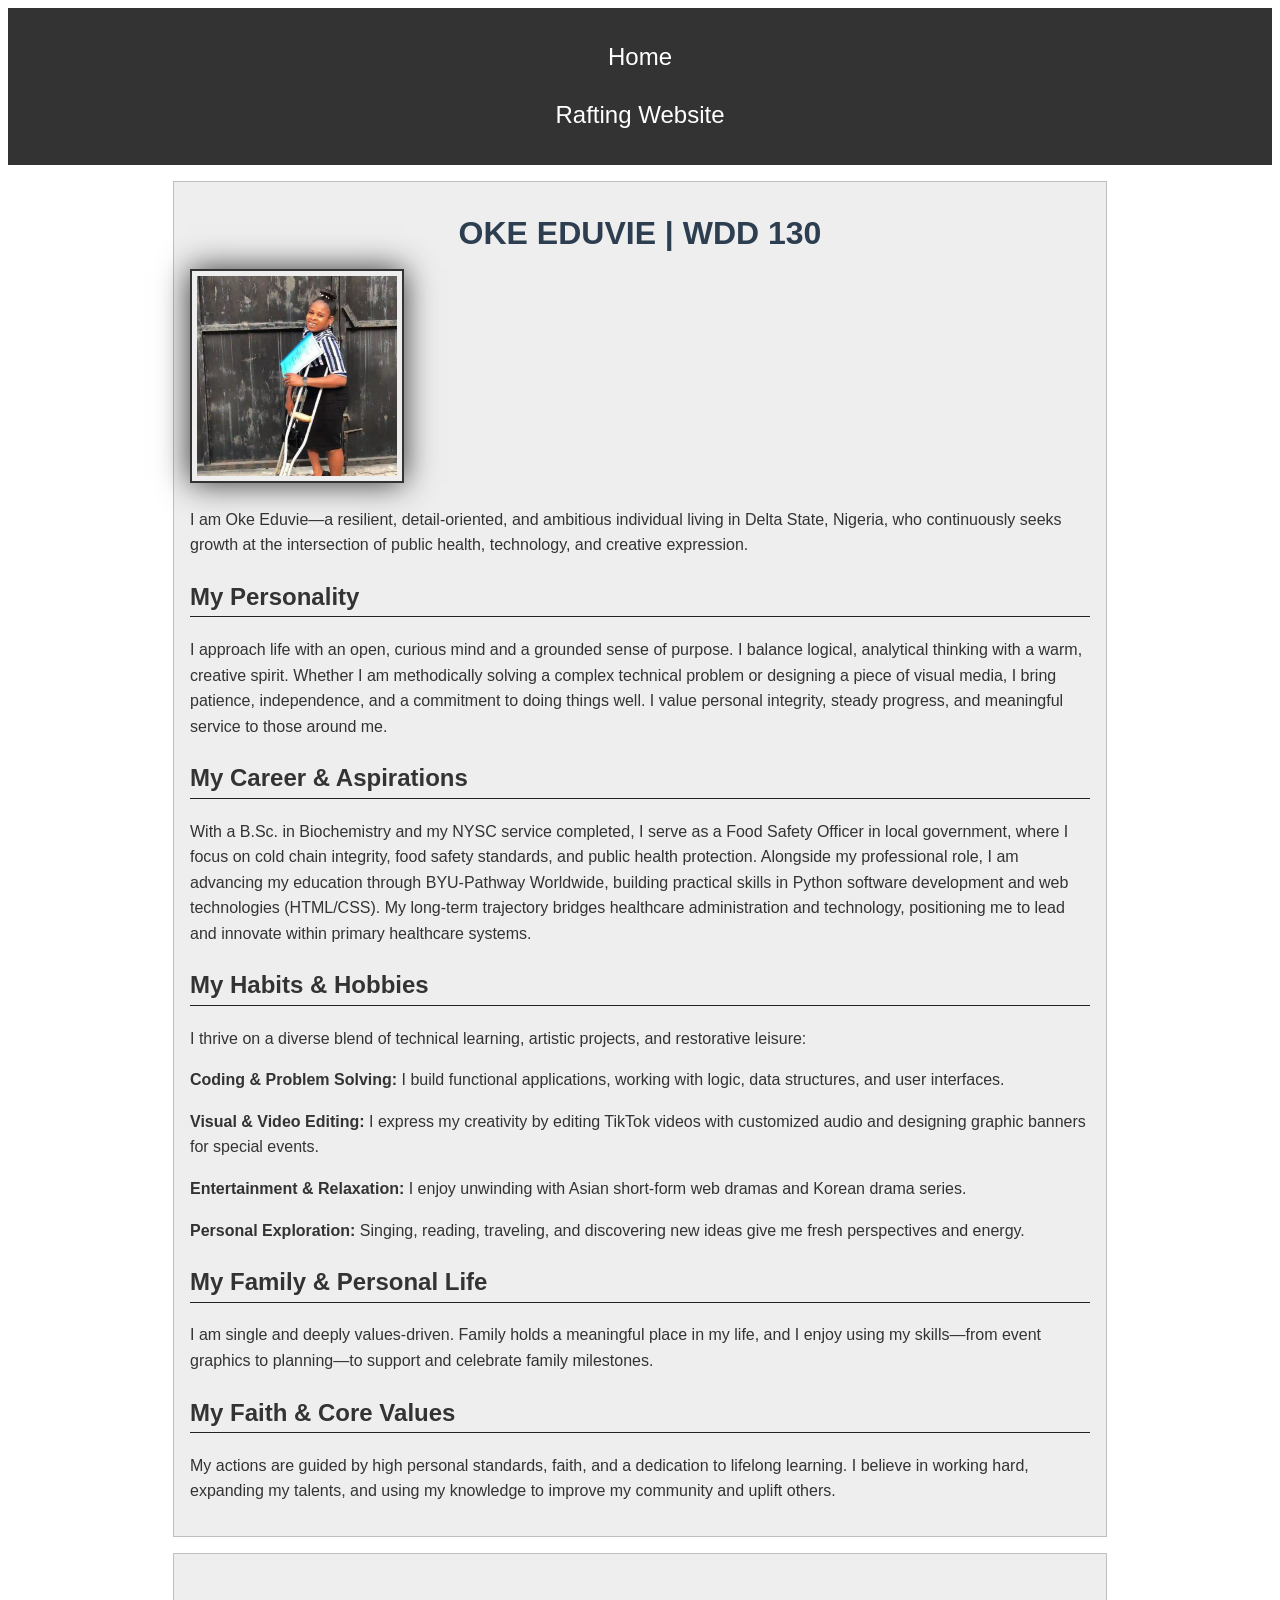
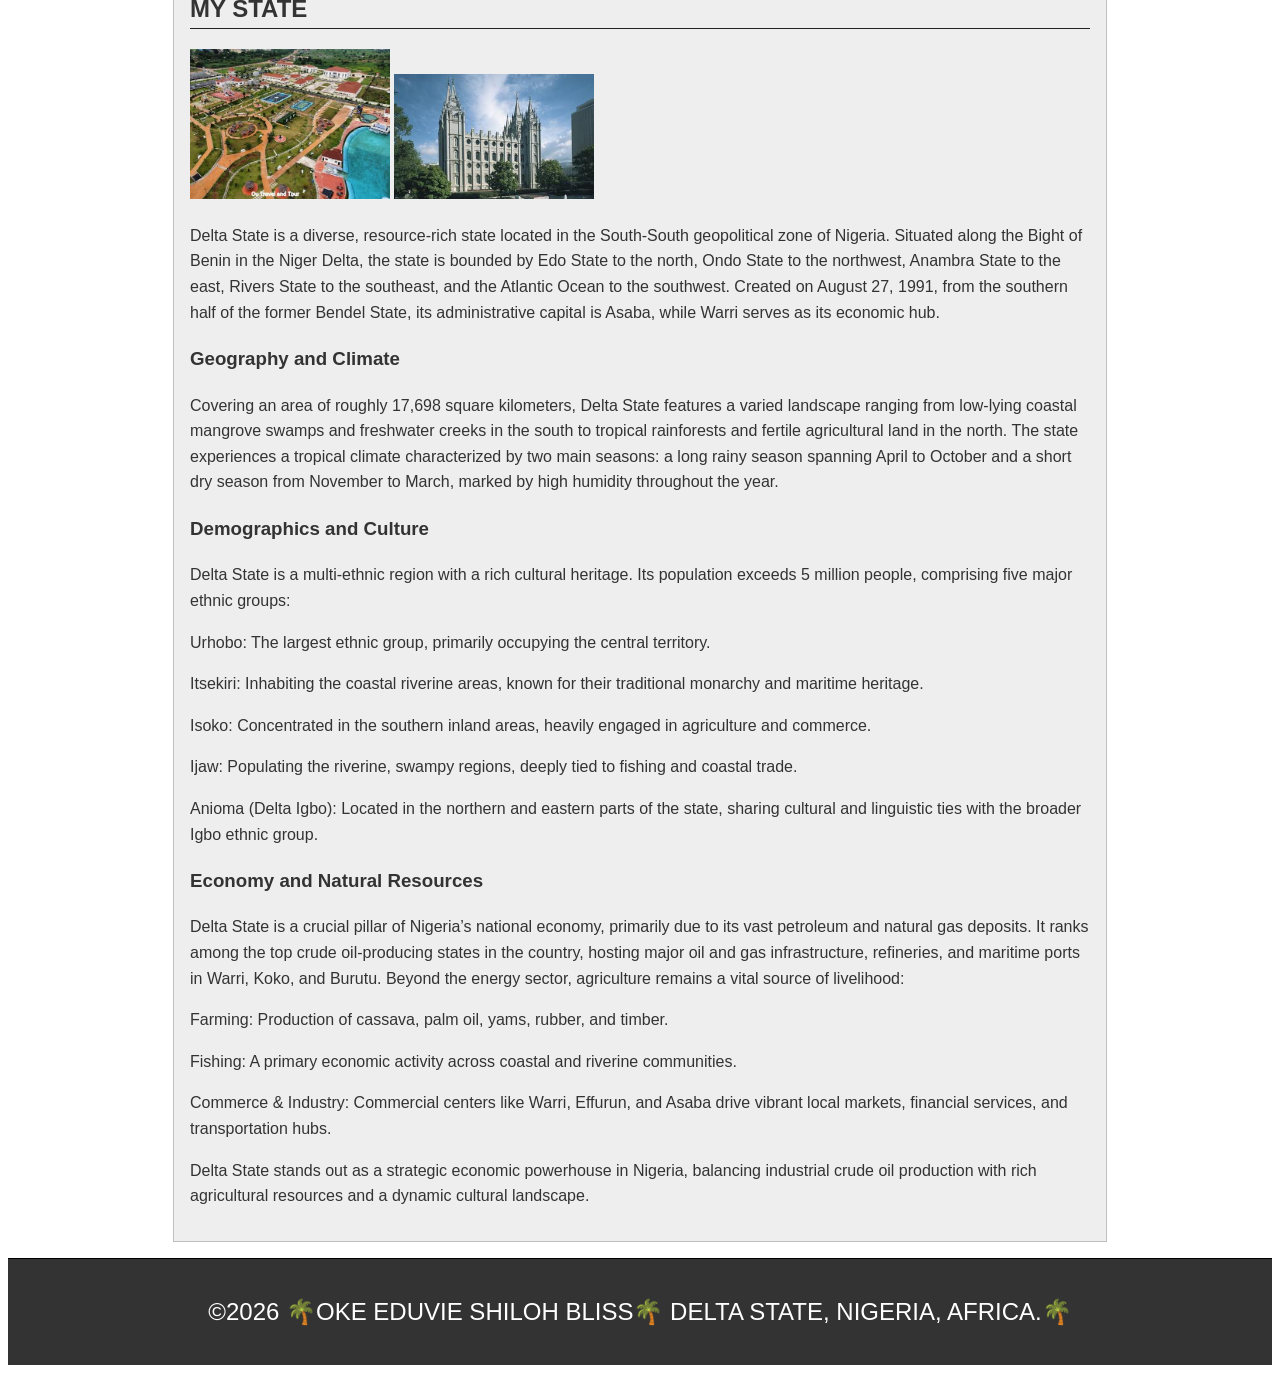
==== index.html @ e399765f "error corrected" ====
<!DOCTYPE html>
<html lang="en">

<head>
    <meta charset="UTF-8">
    <meta name="viewport" content="width=device-width, initial-scale=1.0">
    <meta name="my profile" content="oke eduvie | wdd 130 web development">
    <title>OKE EDUVIE | WDD130</title>
    <meta name="description"
      content="Personal home page for Oke Eduvie in WDD 130 Web Fundamentals.">
    <meta name="author" content="Oke Eduvie">
    <link rel="stylesheet" href="styles/styles.css">
</head>

<body>
    <header>
        <nav>
            <a href="#">Home</a>
            <a href="wwr/">Rafting Website</a>
        </nav>
    </header>

    <main>
        <h1>OKE EDUVIE | WDD 130</h1>
        <img src="images/profile.jpg" alt="HELLO MY NAME IS OKE EDUVIE" width="200">
        <p>I am Oke Eduvie—a resilient, detail-oriented, and ambitious individual living in Delta
            State, Nigeria, who continuously seeks growth at the intersection of public health,
            technology, and creative expression.</p>

        <h2>My Personality</h2>
        <p>I approach life with an open, curious mind and a grounded sense of purpose. I balance
            logical, analytical thinking with a warm, creative spirit. Whether I am methodically
            solving a complex technical problem or designing a piece of visual media, I bring
            patience, independence, and a commitment to doing things well. I value personal
            integrity, steady progress, and meaningful service to those around me.</p>

        <h2>My Career & Aspirations</h2>
        <p>With a B.Sc. in Biochemistry and my NYSC service completed, I serve as a Food Safety
            Officer in local government, where I focus on cold chain integrity, food safety
            standards, and public health protection. Alongside my professional role, I am advancing
            my education through BYU-Pathway Worldwide, building practical skills in Python software
            development and web technologies (HTML/CSS). My long-term trajectory bridges healthcare
            administration and technology, positioning me to lead and innovate within primary
            healthcare systems.</p>

        <h2>My Habits & Hobbies</h2>
        <p>I thrive on a diverse blend of technical learning, artistic projects, and restorative
            leisure:</p>
        <p><strong>Coding & Problem Solving:</strong> I build functional applications, working with
            logic, data structures, and user interfaces.</p>
        <p><strong>Visual & Video Editing:</strong> I express my creativity by editing TikTok videos
            with customized audio and designing graphic banners for special events.</p>
        <p><strong>Entertainment & Relaxation:</strong> I enjoy unwinding with Asian short-form web
            dramas and Korean drama series.</p>
        <p><strong>Personal Exploration:</strong> Singing, reading, traveling, and discovering new
            ideas give me fresh perspectives and energy.</p>

        <h2>My Family & Personal Life</h2>
        <p>I am single and deeply values-driven. Family holds a meaningful place in my life, and I
            enjoy using my skills—from event graphics to planning—to support and celebrate family
            milestones.</p>

        <h2>My Faith & Core Values</h2>
        <p>My actions are guided by high personal standards, faith, and a dedication to lifelong
            learning. I believe in working hard, expanding my talents, and using my knowledge to
            improve my community and uplift others.</p>
    </main>

    <aside>
        <h2>MY STATE</h2>
        <img src="images/delta.jpg" alt="Delta State view">
        <img src="images/salt-lake-temple.jpg" alt="The Salt Lake Temple">

        <p>Delta State is a diverse, resource-rich state located in the South-South geopolitical
            zone of Nigeria. Situated along the Bight of Benin in the Niger Delta, the state is
            bounded by Edo State to the north, Ondo State to the northwest, Anambra State to the
            east, Rivers State to the southeast, and the Atlantic Ocean to the southwest. Created on
            August 27, 1991, from the southern half of the former Bendel State, its administrative
            capital is Asaba, while Warri serves as its economic hub.</p>

        <h3>Geography and Climate</h3>
        <p>Covering an area of roughly 17,698 square kilometers, Delta State features a varied
            landscape ranging from low-lying coastal mangrove swamps and freshwater creeks in the
            south to tropical rainforests and fertile agricultural land in the north. The state
            experiences a tropical climate characterized by two main seasons: a long rainy season
            spanning April to October and a short dry season from November to March, marked by high
            humidity throughout the year.</p>

        <h3>Demographics and Culture</h3>
        <p>Delta State is a multi-ethnic region with a rich cultural heritage. Its population
            exceeds 5 million people, comprising five major ethnic groups:</p>
        <p>Urhobo: The largest ethnic group, primarily occupying the central territory.</p>
        <p>Itsekiri: Inhabiting the coastal riverine areas, known for their traditional monarchy and
            maritime heritage.</p>
        <p>Isoko: Concentrated in the southern inland areas, heavily engaged in agriculture and
            commerce.</p>
        <p>Ijaw: Populating the riverine, swampy regions, deeply tied to fishing and coastal trade.
        </p>
        <p>Anioma (Delta Igbo): Located in the northern and eastern parts of the state, sharing
            cultural and linguistic ties with the broader Igbo ethnic group.</p>

        <h3>Economy and Natural Resources</h3>
        <p>Delta State is a crucial pillar of Nigeria’s national economy, primarily due to its vast
            petroleum and natural gas deposits. It ranks among the top crude oil-producing states in
            the country, hosting major oil and gas infrastructure, refineries, and maritime ports in
            Warri, Koko, and Burutu. Beyond the energy sector, agriculture remains a vital source of
            livelihood:</p>
        <p>Farming: Production of cassava, palm oil, yams, rubber, and timber.</p>
        <p>Fishing: A primary economic activity across coastal and riverine communities.</p>
        <p>Commerce & Industry: Commercial centers like Warri, Effurun, and Asaba drive vibrant
            local markets, financial services, and transportation hubs.</p>
        <p>Delta State stands out as a strategic economic powerhouse in Nigeria, balancing
            industrial crude oil production with rich agricultural resources and a dynamic cultural
            landscape.</p>
    </aside>

    <footer>
        <p>©2026 🌴OKE EDUVIE SHILOH BLISS🌴 DELTA STATE, NIGERIA, AFRICA.🌴</p>
    </footer>
</body>

</html>
---- styles/styles.css ----
body {
    font-family: Arial, Helvetica, sans-serif;
    line-height: 1.6;
    background-origin: padding-box;
}

header,
footer {
    background-color: #333;
    color: #fff;
    padding: 10px;
    text-align: center;
    font-size: 1.5rem;
}

/* Required by WDD 130 audit */
nav {
    background-color: #333;
    padding: 10px;
}

/* Required by WDD 130 audit */
nav a {
    color: #fff;
    padding: 10px 15px;
    display: block;
    text-decoration: none;
}

main {
    max-width: 900px;
    width: 100%;
    margin: 1rem auto;
    border: 1px solid rgb(0 0 0 / 0.2);
    padding: 1rem;
    background-color: #eee;
    color: #333;
    text-align: left;
}

h1 {
    margin: 10px;
    text-align: center;
    color: #2c3e50;
    /* Required by WDD 130 audit */
}

h2 {
    border-bottom: 1px solid #222;
    /* Fixed syntax error */
}

/* Required by WDD 130 audit */
main img {
    width: 200px;
    height: auto;
    border: 2px solid #333;
    padding: 5px;
    box-shadow: 0 0 30px #333;
}

section {
    margin: 20px 0;
    border: 1px solid rgb(0 0 0 / 10%);
    padding: 10px;
    background-color: #abe;
}

section p {
    margin: 10px;
}

ul {
    margin: 10px 20px;
}

aside {
    width: 900px;
    max-width: 100%;
    margin: 1rem auto;
    border: 1px solid rgb(0 0 0 / 0.2);
    padding: 1rem;
    background-color: #eee;
    color: #333;
}

aside img {
    width: 200px;
    height: auto;
}

p {
    padding: 0;
}

footer {
    margin-top: 15px;
    border-top: 1px solid #000;
    text-align: center;
}
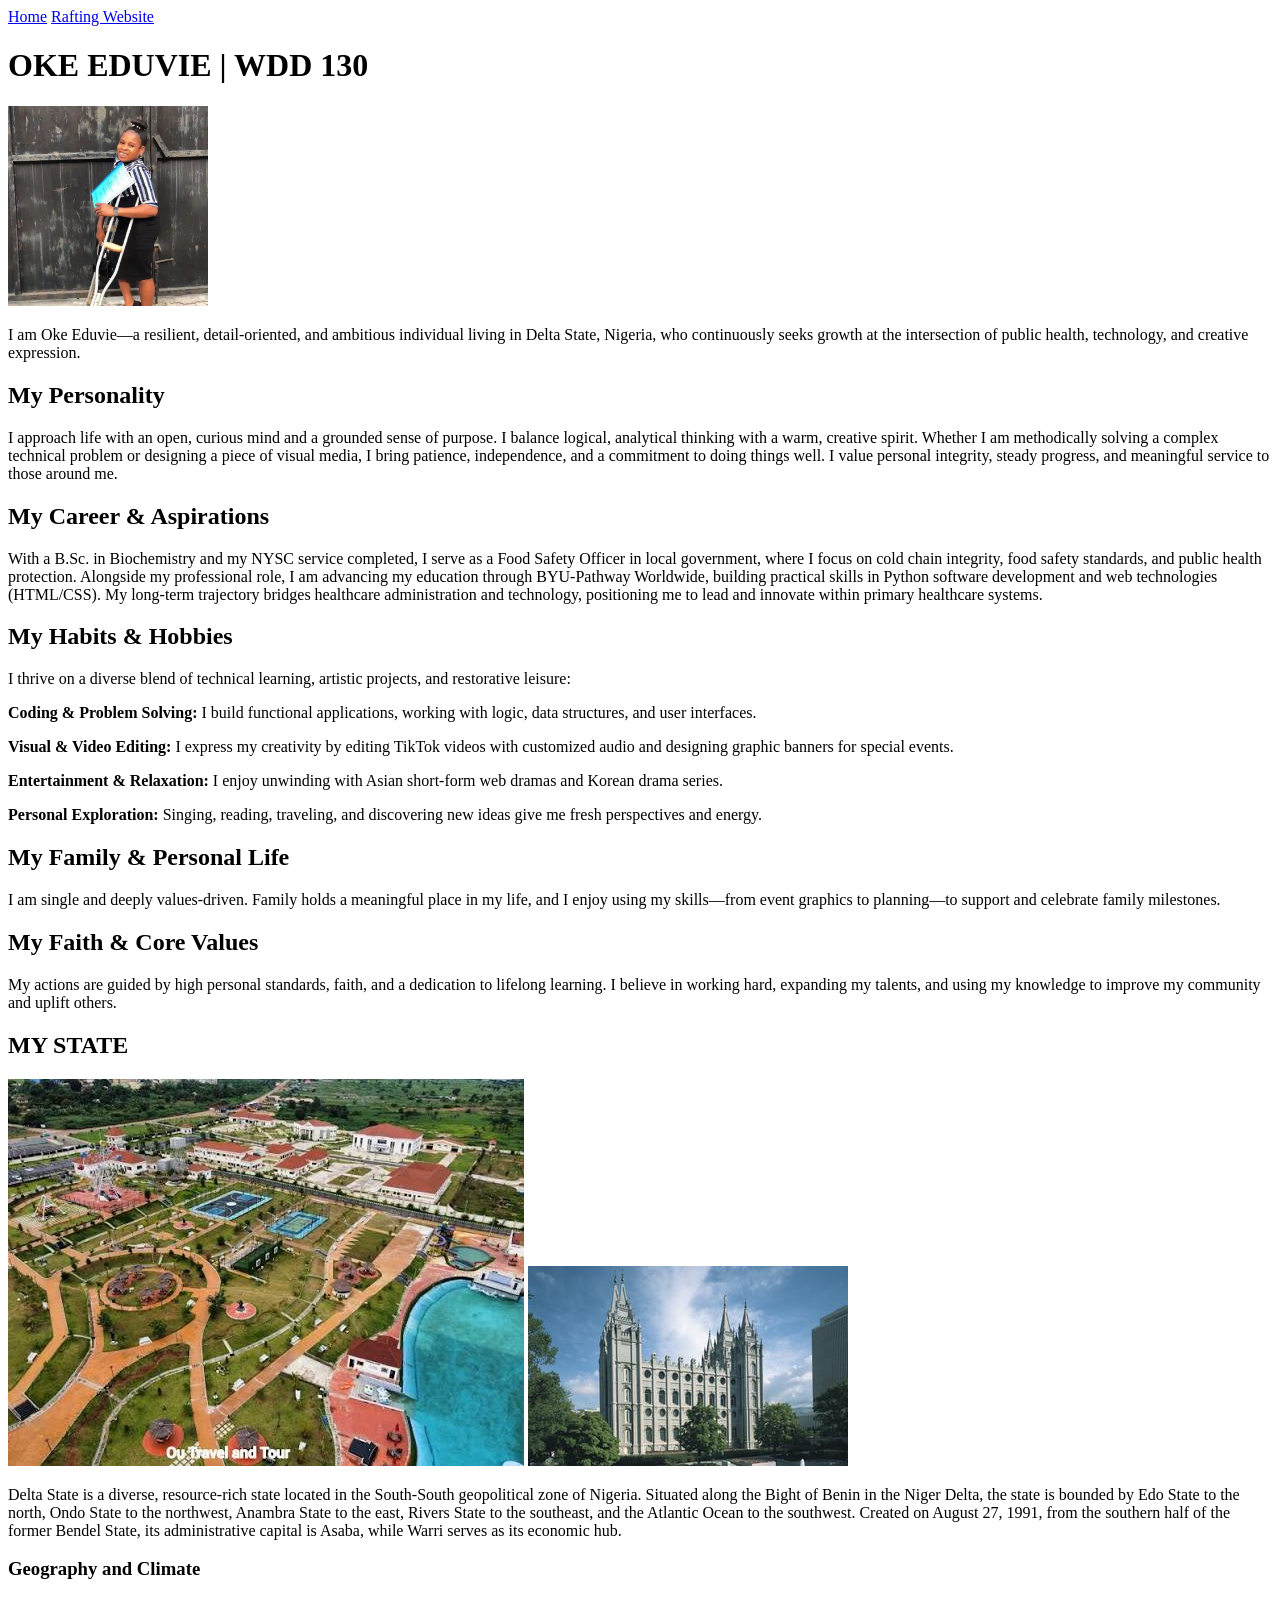
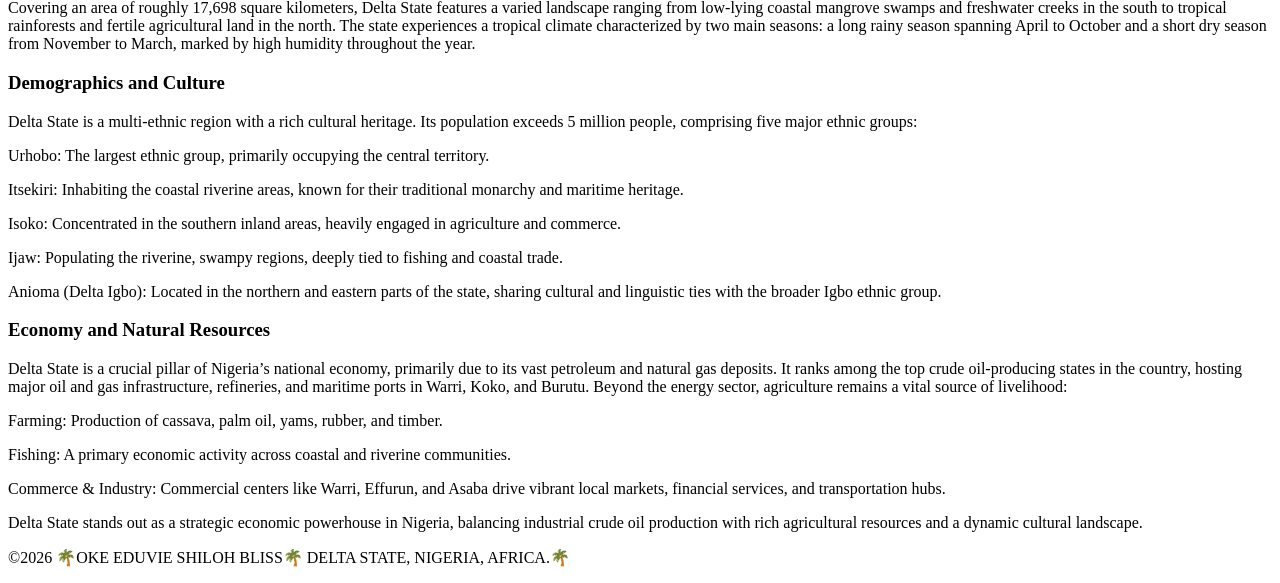
==== commit aa0c0af1: "NEW" ====
--- a/index.html
+++ b/index.html
@@ -9,7 +9,7 @@
     <meta name="description"
       content="Personal home page for Oke Eduvie in WDD 130 Web Fundamentals.">
     <meta name="author" content="Oke Eduvie">
-    <link rel="stylesheet" href="styles/styles.css">
+    <link rel="style" href="styles/styles.css">
 </head>
 
 <body>
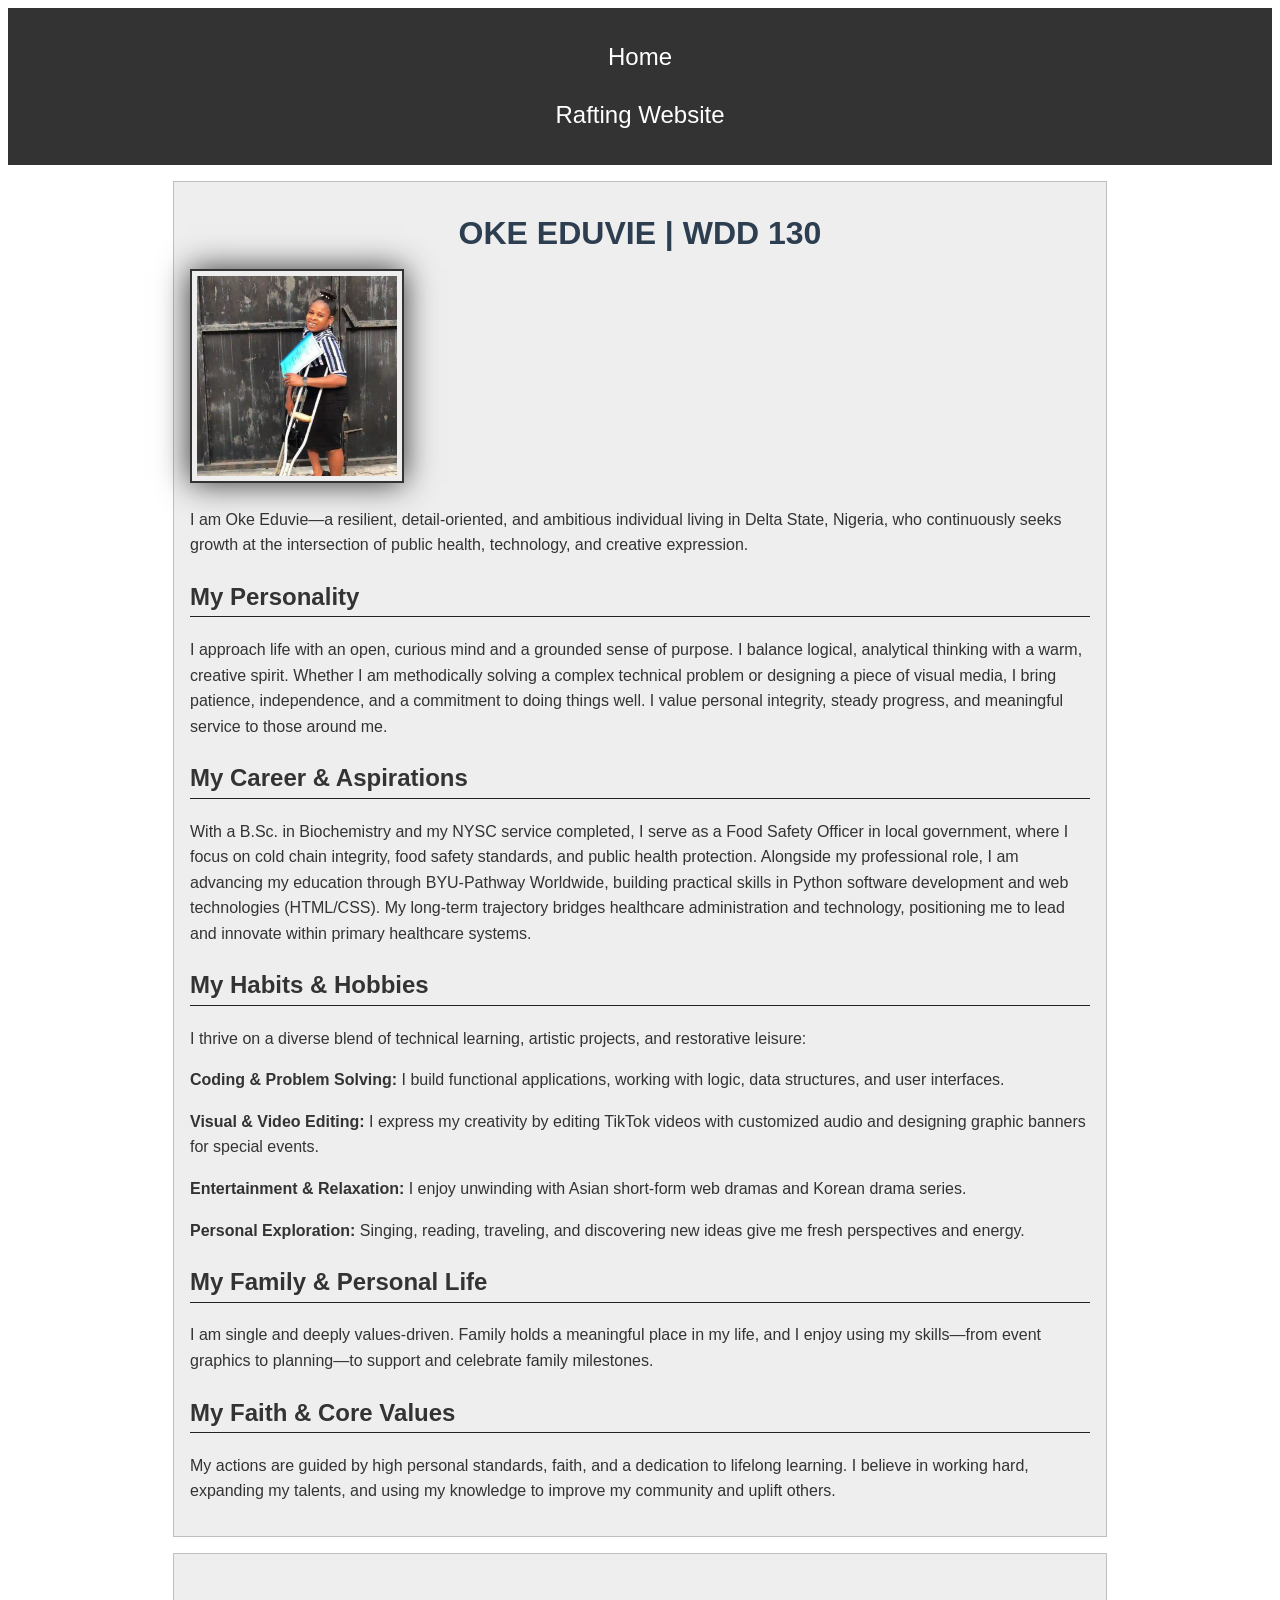
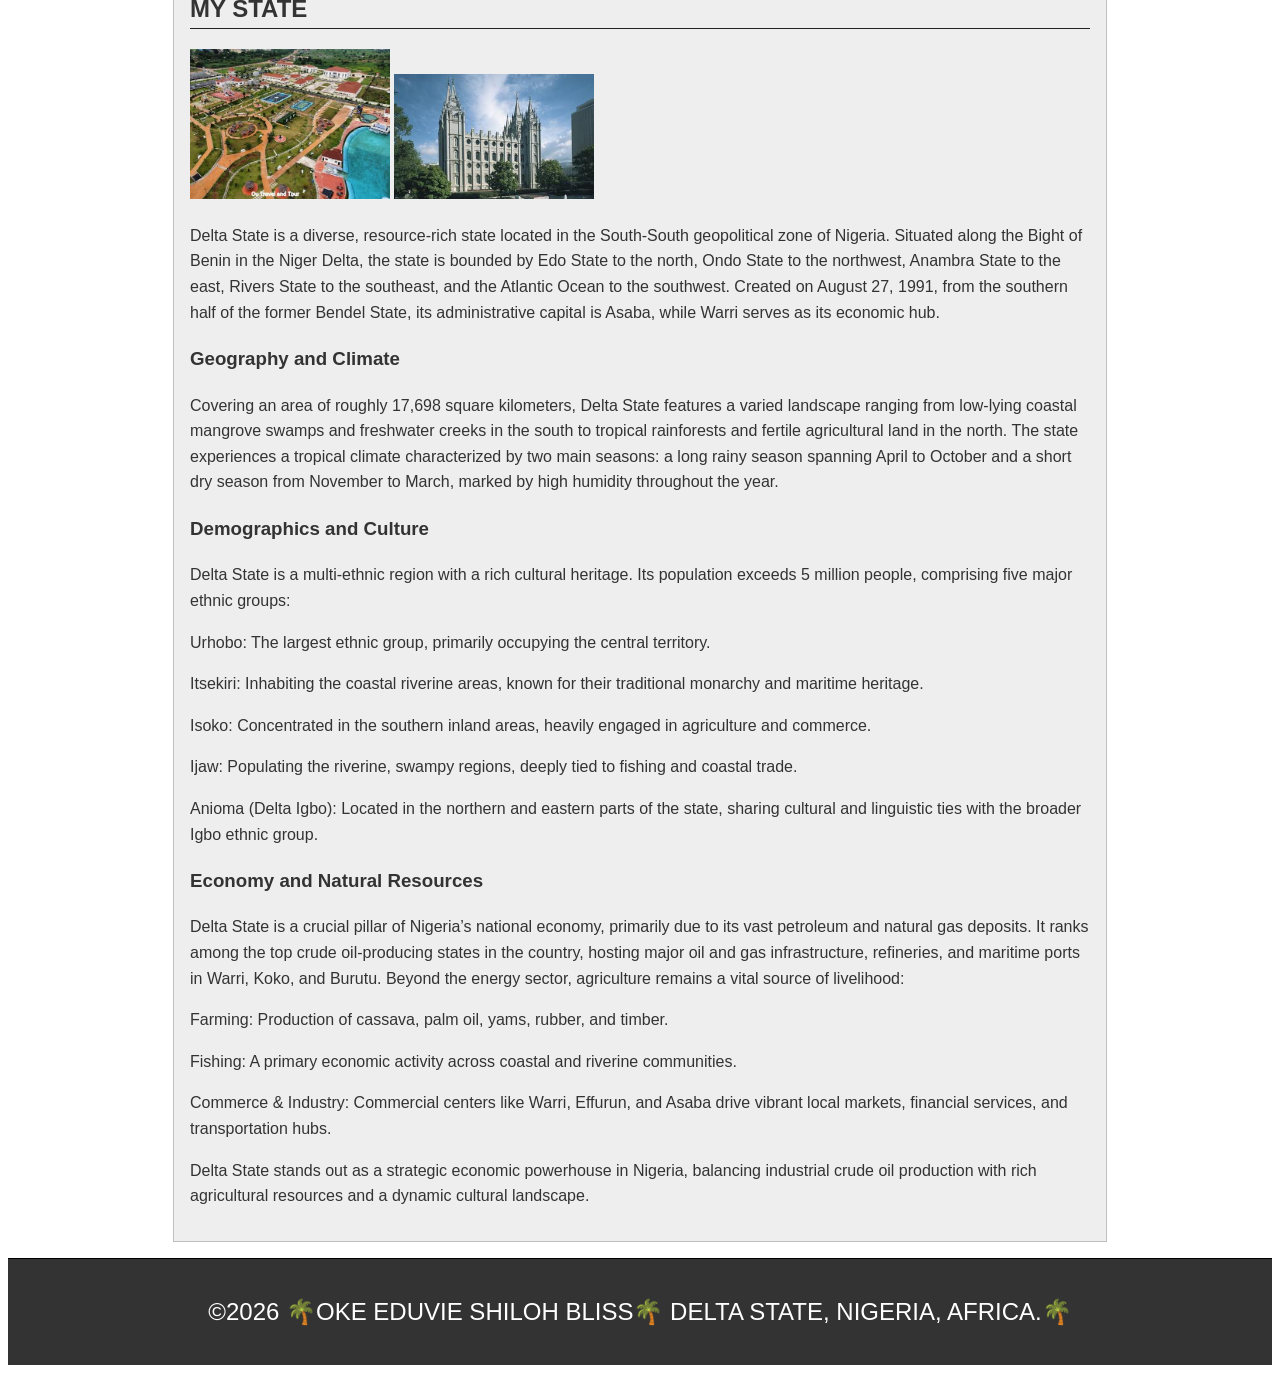
==== commit 1ca0730f: "nmew" ====
--- a/index.html
+++ b/index.html
@@ -9,7 +9,7 @@
     <meta name="description"
       content="Personal home page for Oke Eduvie in WDD 130 Web Fundamentals.">
     <meta name="author" content="Oke Eduvie">
-    <link rel="style" href="styles/styles.css">
+    <link rel="stylesheet" href="styles/styles.css">
 </head>
 
 <body>
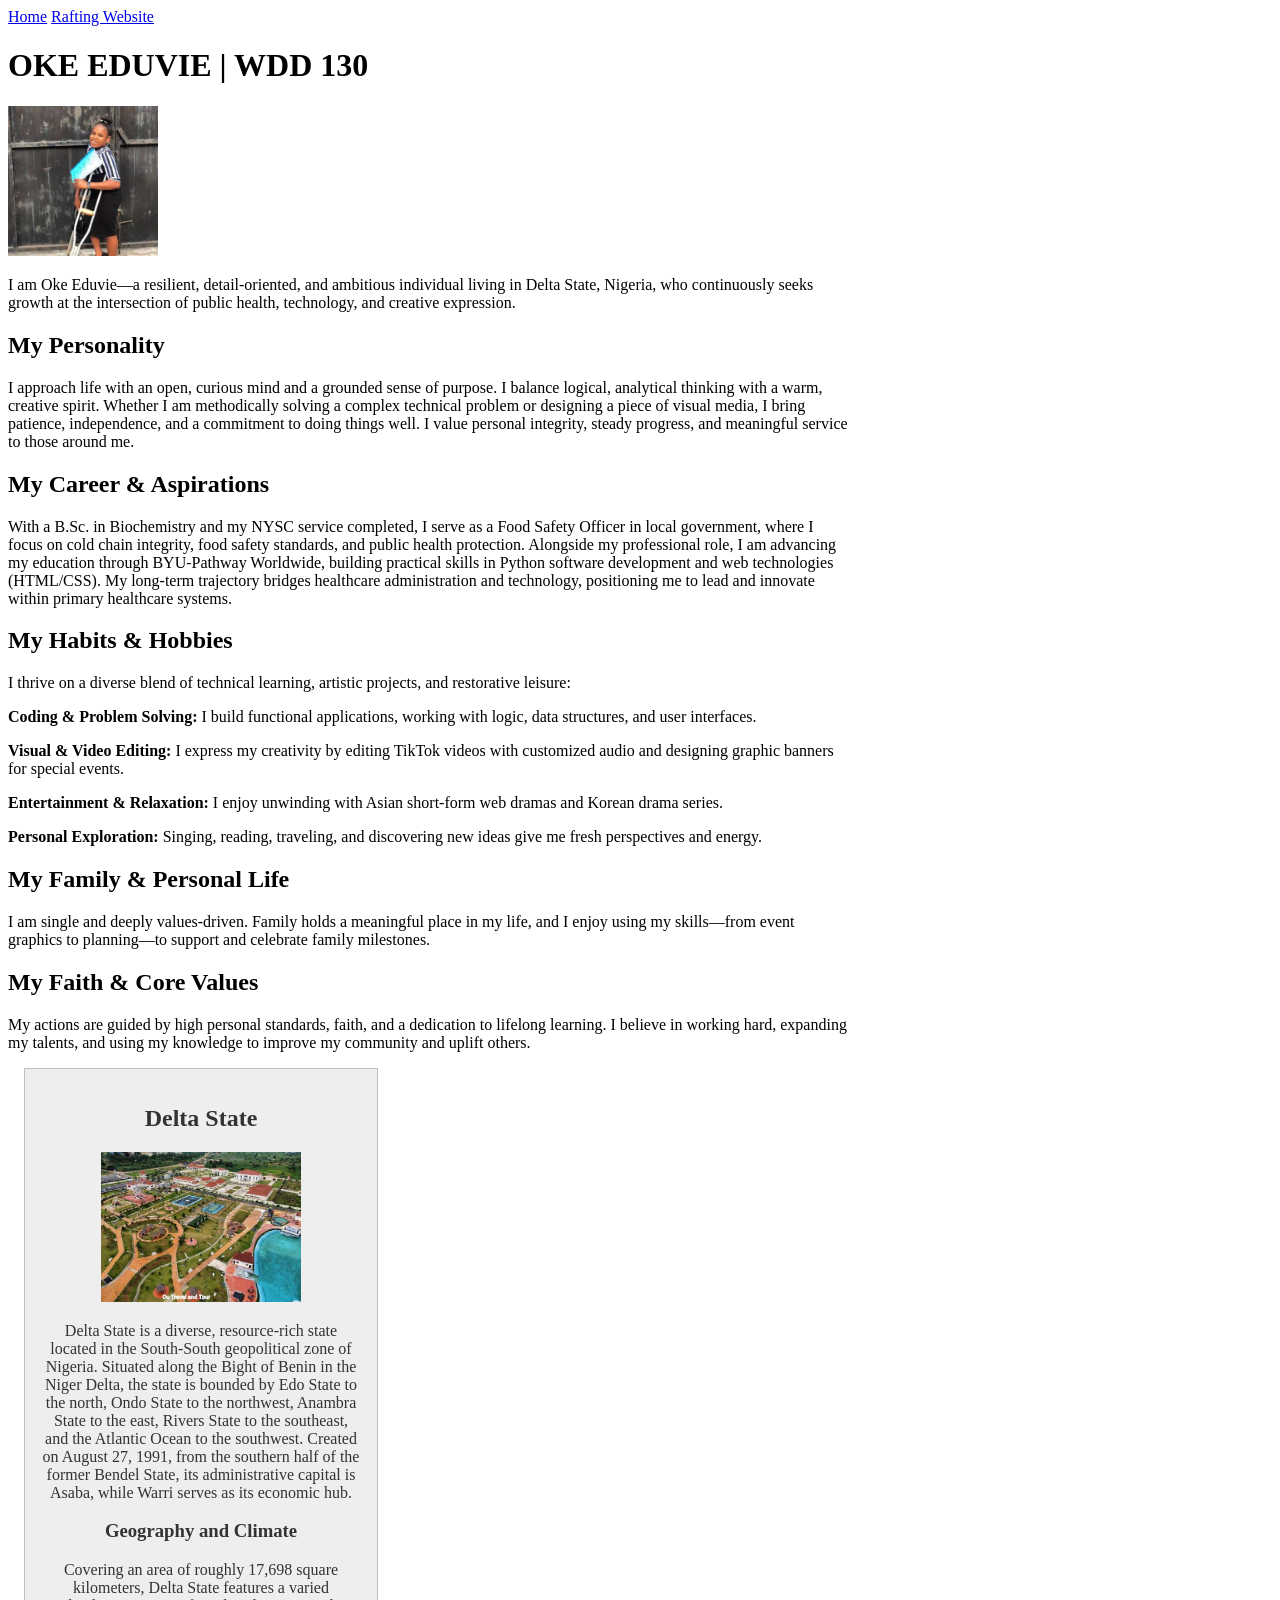
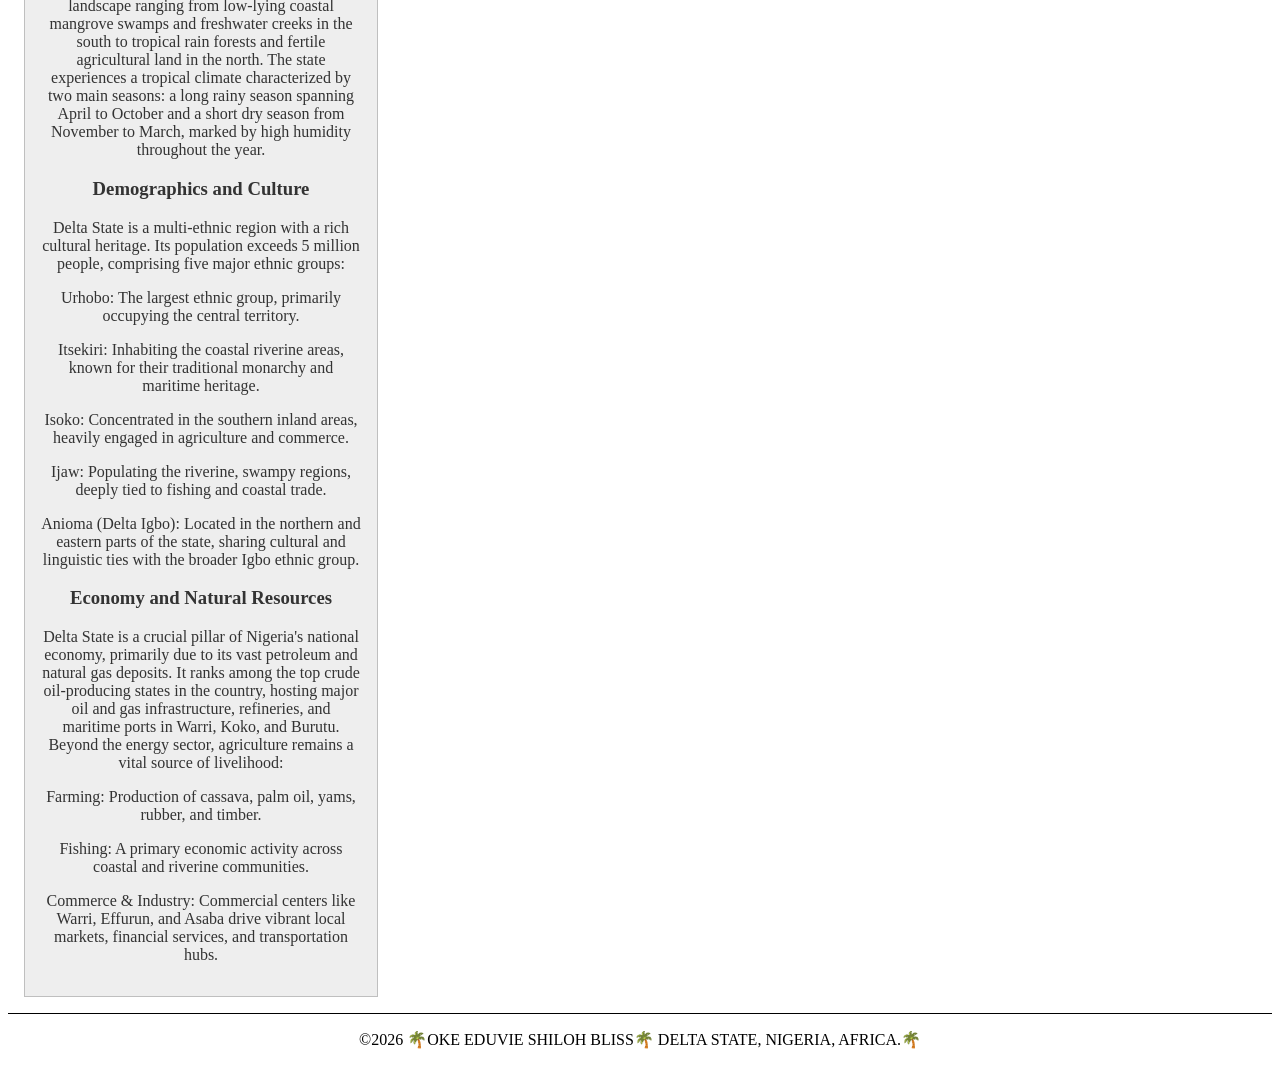
==== commit cdb22cd1: "Fix CSS link and styles" ====
--- a/index.html
+++ b/index.html
@@ -4,7 +4,6 @@
 <head>
     <meta charset="UTF-8">
     <meta name="viewport" content="width=device-width, initial-scale=1.0">
-    <meta name="my profile" content="oke eduvie | wdd 130 web development">
     <title>OKE EDUVIE | WDD130</title>
     <meta name="description"
       content="Personal home page for Oke Eduvie in WDD 130 Web Fundamentals.">
@@ -67,10 +66,8 @@
     </main>
 
     <aside>
-        <h2>MY STATE</h2>
+        <h2>Delta State</h2>
         <img src="images/delta.jpg" alt="Delta State view">
-        <img src="images/salt-lake-temple.jpg" alt="The Salt Lake Temple">
-
         <p>Delta State is a diverse, resource-rich state located in the South-South geopolitical
             zone of Nigeria. Situated along the Bight of Benin in the Niger Delta, the state is
             bounded by Edo State to the north, Ondo State to the northwest, Anambra State to the
@@ -81,7 +78,7 @@
         <h3>Geography and Climate</h3>
         <p>Covering an area of roughly 17,698 square kilometers, Delta State features a varied
             landscape ranging from low-lying coastal mangrove swamps and freshwater creeks in the
-            south to tropical rainforests and fertile agricultural land in the north. The state
+            south to tropical rain forests and fertile agricultural land in the north. The state
             experiences a tropical climate characterized by two main seasons: a long rainy season
             spanning April to October and a short dry season from November to March, marked by high
             humidity throughout the year.</p>
@@ -100,7 +97,7 @@
             cultural and linguistic ties with the broader Igbo ethnic group.</p>
 
         <h3>Economy and Natural Resources</h3>
-        <p>Delta State is a crucial pillar of Nigeria’s national economy, primarily due to its vast
+        <p>Delta State is a crucial pillar of Nigeria's national economy, primarily due to its vast
             petroleum and natural gas deposits. It ranks among the top crude oil-producing states in
             the country, hosting major oil and gas infrastructure, refineries, and maritime ports in
             Warri, Koko, and Burutu. Beyond the energy sector, agriculture remains a vital source of
@@ -109,9 +106,6 @@
         <p>Fishing: A primary economic activity across coastal and riverine communities.</p>
         <p>Commerce & Industry: Commercial centers like Warri, Effurun, and Asaba drive vibrant
             local markets, financial services, and transportation hubs.</p>
-        <p>Delta State stands out as a strategic economic powerhouse in Nigeria, balancing
-            industrial crude oil production with rich agricultural resources and a dynamic cultural
-            landscape.</p>
     </aside>
 
     <footer>
--- a/styles/styles.css
+++ b/styles/styles.css
@@ -1,91 +1,24 @@
-body {
-    font-family: Arial, Helvetica, sans-serif;
-    line-height: 1.6;
-    background-origin: padding-box;
+main {
+    max-width: 840px;
 }
 
-header,
-footer {
-    background-color: #333;
-    color: #fff;
-    padding: 10px;
-    text-align: center;
-    font-size: 1.5rem;
-}
-
-/* Required by WDD 130 audit */
-nav {
-    background-color: #333;
-    padding: 10px;
-}
-
-/* Required by WDD 130 audit */
-nav a {
-    color: #fff;
-    padding: 10px 15px;
-    display: block;
-    text-decoration: none;
-}
-
-main {
-    max-width: 900px;
-    width: 100%;
-    margin: 1rem auto;
+aside {
+    width: 20rem;
+    margin: 1rem;
     border: 1px solid rgb(0 0 0 / 0.2);
     padding: 1rem;
     background-color: #eee;
     color: #333;
-    text-align: left;
-}
-
-h1 {
-    margin: 10px;
     text-align: center;
-    color: #2c3e50;
-    /* Required by WDD 130 audit */
-}
-
-h2 {
-    border-bottom: 1px solid #222;
-    /* Fixed syntax error */
-}
-
-/* Required by WDD 130 audit */
-main img {
-    width: 200px;
-    height: auto;
-    border: 2px solid #333;
-    padding: 5px;
-    box-shadow: 0 0 30px #333;
-}
-
-section {
-    margin: 20px 0;
-    border: 1px solid rgb(0 0 0 / 10%);
-    padding: 10px;
-    background-color: #abe;
-}
-
-section p {
-    margin: 10px;
-}
-
-ul {
-    margin: 10px 20px;
-}
-
-aside {
-    width: 900px;
-    max-width: 100%;
-    margin: 1rem auto;
-    border: 1px solid rgb(0 0 0 / 0.2);
-    padding: 1rem;
-    background-color: #eee;
-    color: #333;
 }
 
 aside img {
     width: 200px;
+    height: auto;
+}
+
+main img {
+    width: 150px;
     height: auto;
 }
 
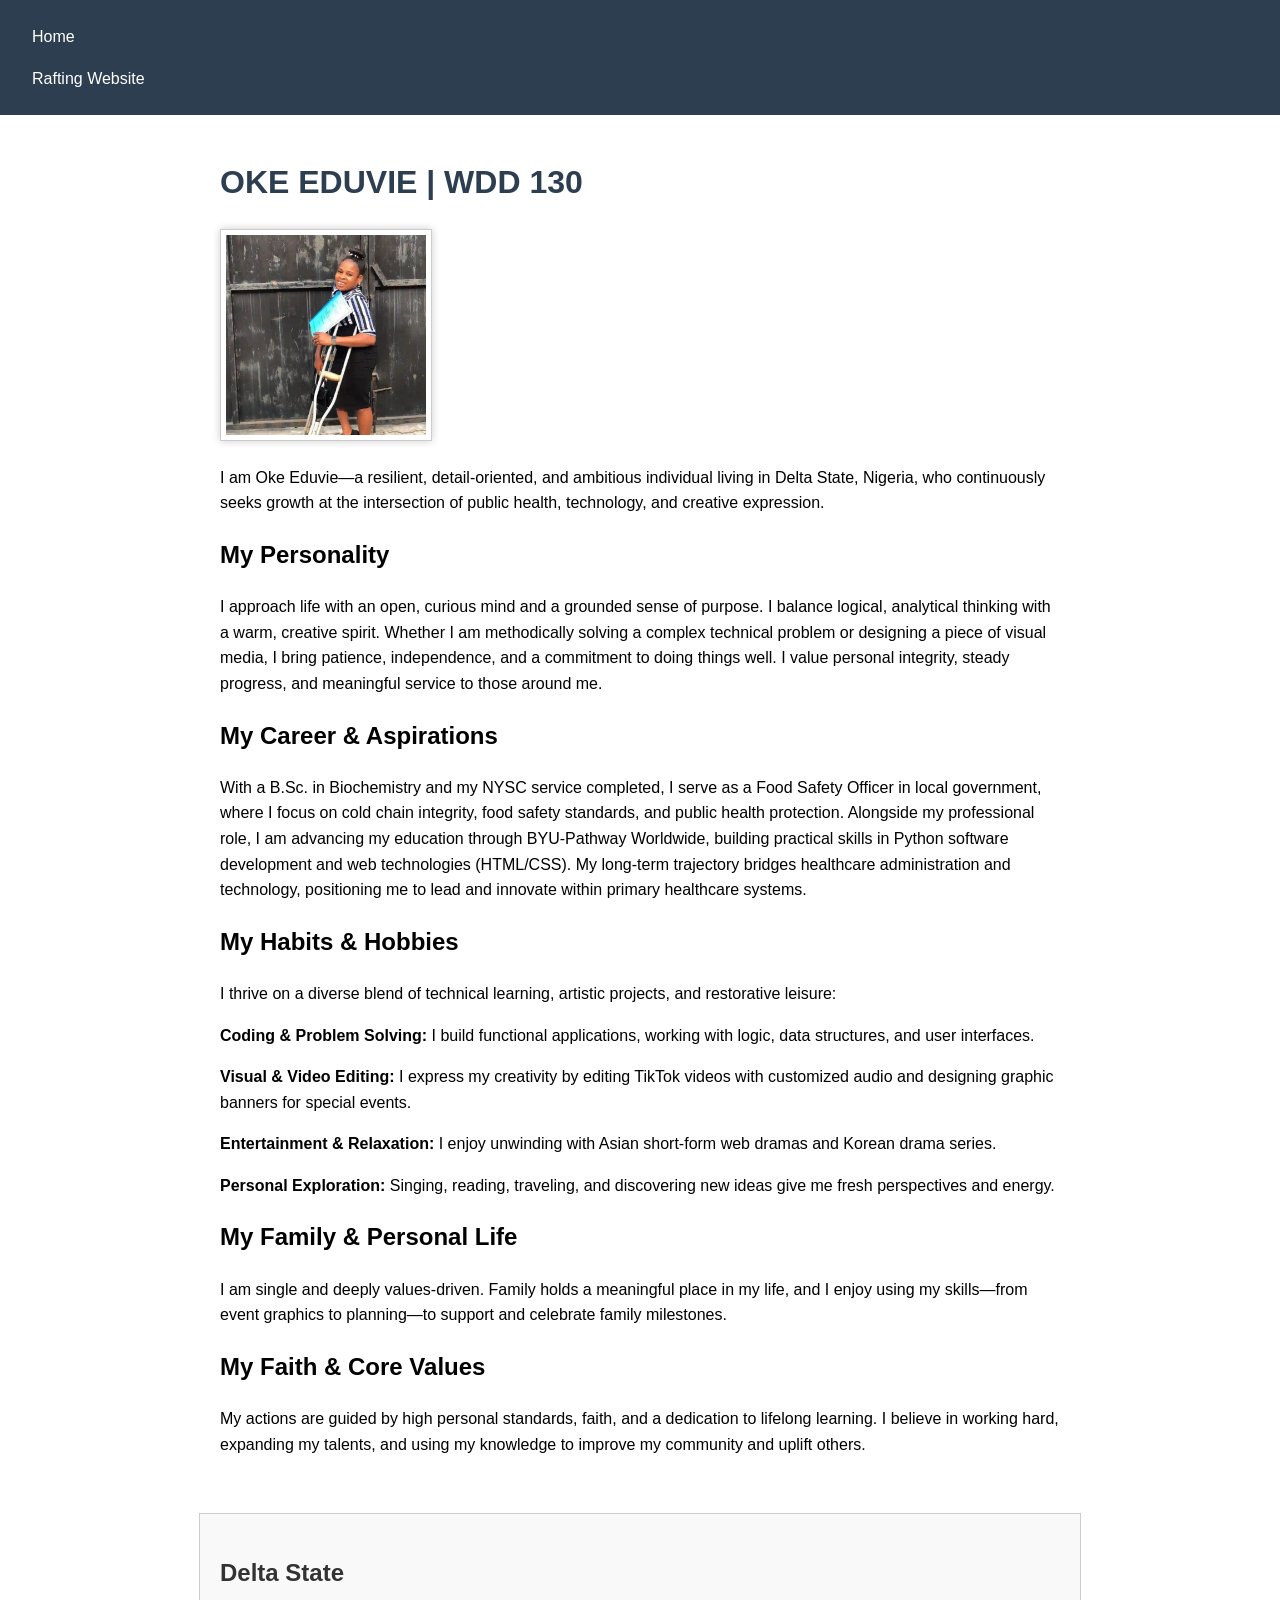
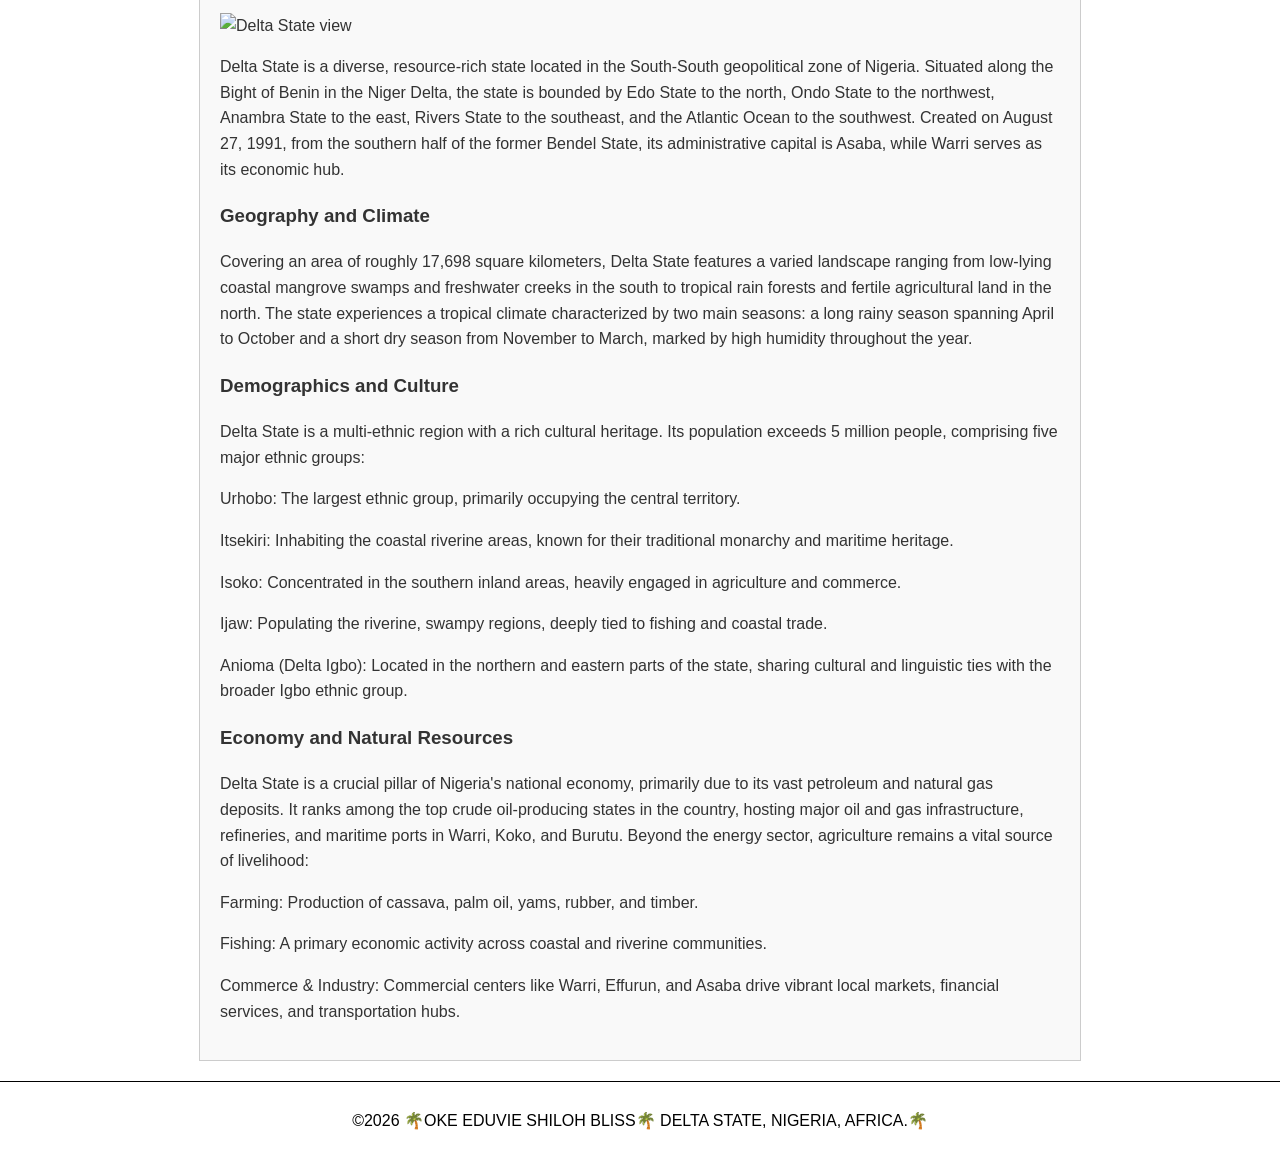
==== commit 5c9b9d48: "INDEX/CSS2" ====
--- a/index.html
+++ b/index.html
@@ -4,7 +4,7 @@
 <head>
     <meta charset="UTF-8">
     <meta name="viewport" content="width=device-width, initial-scale=1.0">
-    <title>OKE EDUVIE | WDD130</title>
+    <title> OKE EDUVIE|MY FAVOURITE PLACE|WDD130 </title>
     <meta name="description"
       content="Personal home page for Oke Eduvie in WDD 130 Web Fundamentals.">
     <meta name="author" content="Oke Eduvie">
--- a/styles/styles.css
+++ b/styles/styles.css
@@ -1,24 +1,52 @@
+body {
+    font-family: Arial, sans-serif;
+    line-height: 1.6;
+    margin: 0;
+    padding: 0;
+}
+
+nav {
+    background-color: #2c3e50;
+    padding: 1rem;
+}
+
+nav a {
+    color: #ffffff;
+    padding: 0.5rem 1rem;
+    display: block;
+    text-decoration: none;
+}
+
 main {
     max-width: 840px;
+    margin: 0 auto;
+    padding: 20px;
+}
+
+h1 {
+    color: #2c3e50;
+}
+
+main img {
+    width: 200px;
+    height: auto;
+    border: 1px solid #ccc;
+    padding: 5px;
+    box-shadow: 0 0 8px rgba(0, 0, 0, 0.2);
 }
 
 aside {
-    width: 20rem;
-    margin: 1rem;
-    border: 1px solid rgb(0 0 0 / 0.2);
-    padding: 1rem;
-    background-color: #eee;
+    width: 840px;
+    max-width: 100%;
+    margin: 20px auto;
+    border: 1px solid #ccc;
+    padding: 20px;
+    background-color: #f9f9f9;
     color: #333;
-    text-align: center;
 }
 
 aside img {
     width: 200px;
-    height: auto;
-}
-
-main img {
-    width: 150px;
     height: auto;
 }
 
@@ -30,4 +58,5 @@
     margin-top: 15px;
     border-top: 1px solid #000;
     text-align: center;
+    padding: 10px;
 }
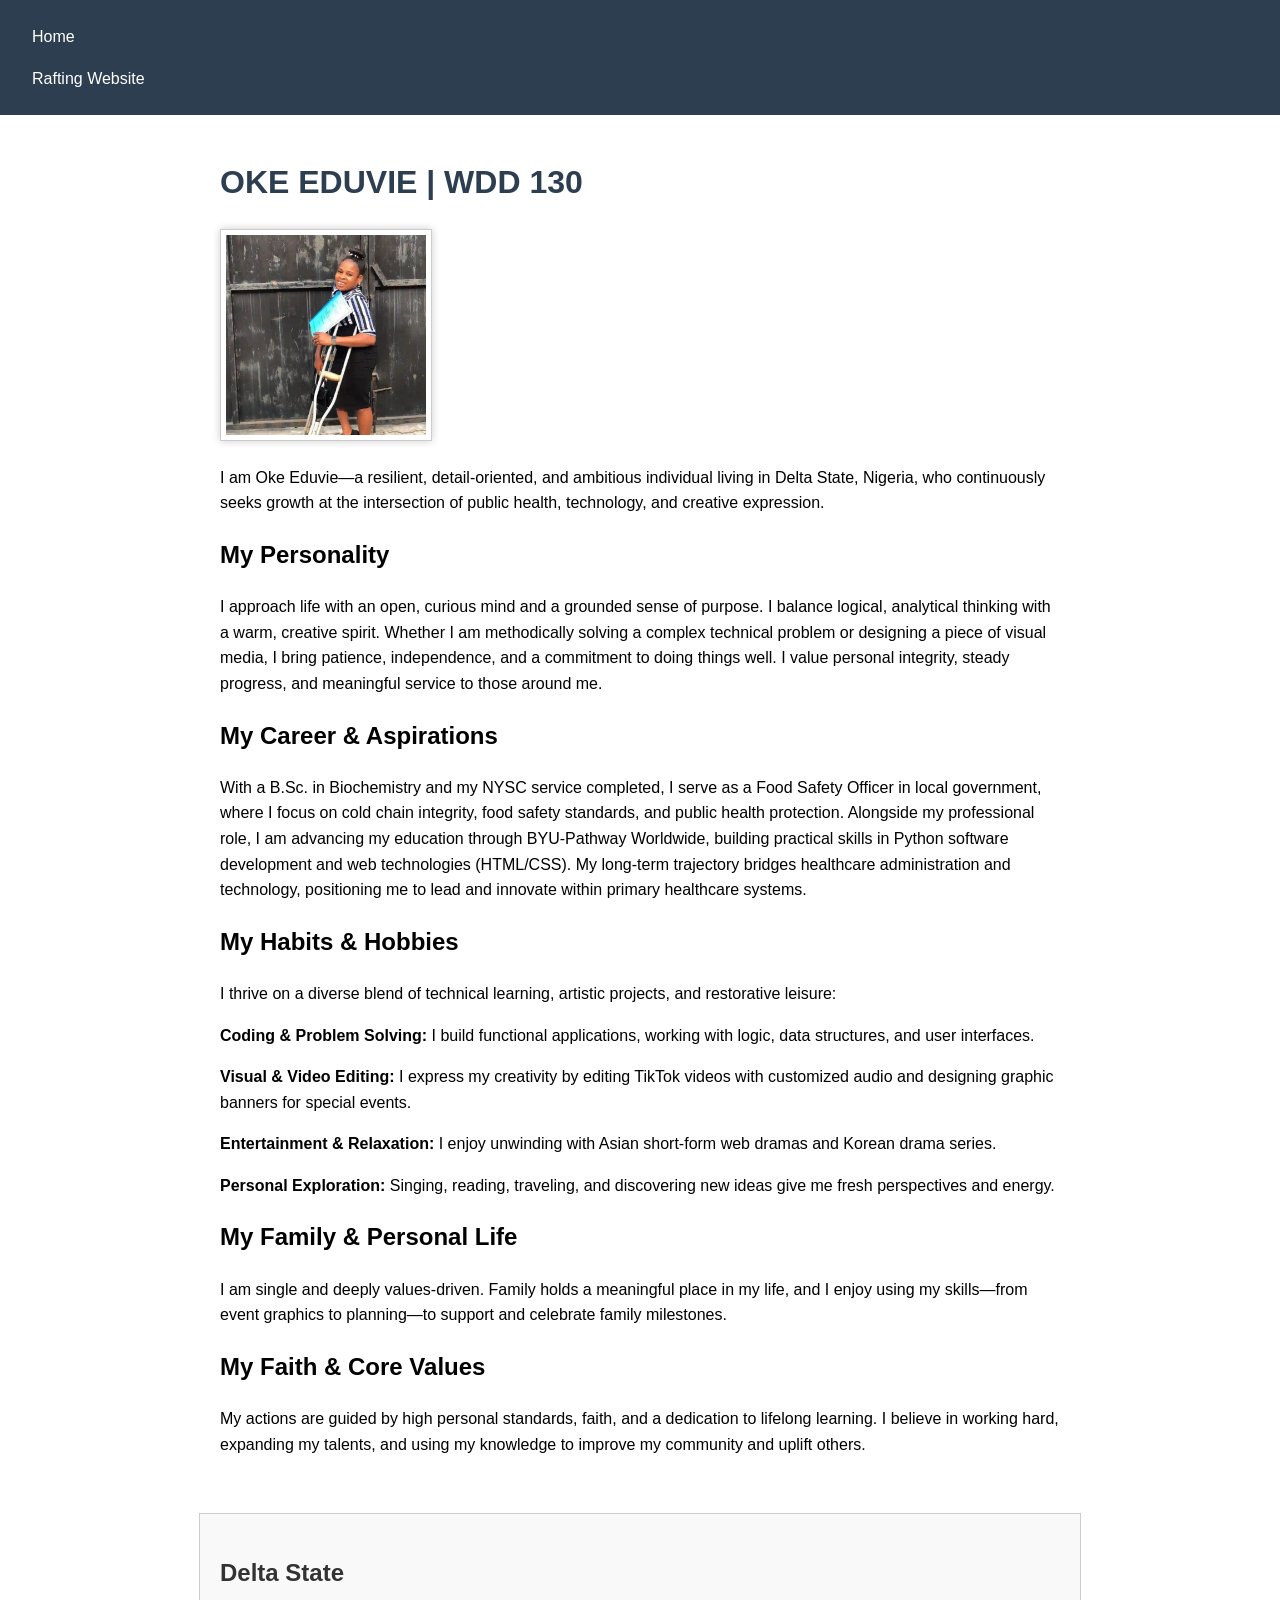
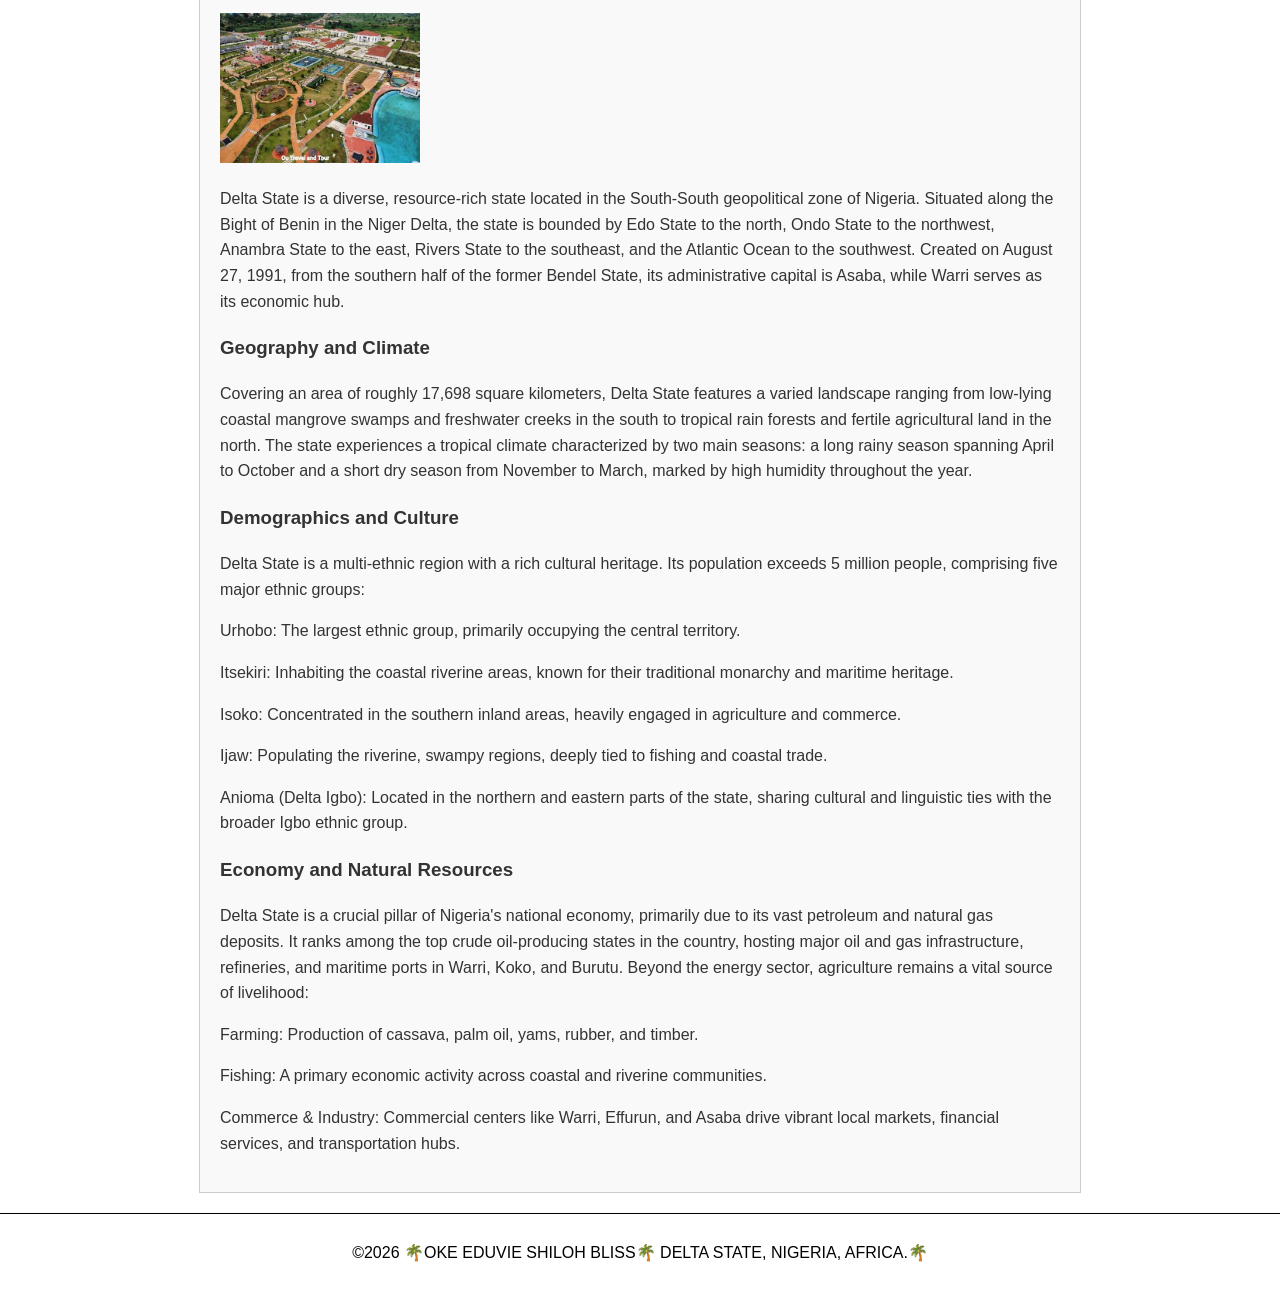
==== commit 12a7bef8: "reedited indexhtml" ====
--- a/index.html
+++ b/index.html
@@ -4,9 +4,9 @@
 <head>
     <meta charset="UTF-8">
     <meta name="viewport" content="width=device-width, initial-scale=1.0">
-    <title> OKE EDUVIE|MY FAVOURITE PLACE|WDD130 </title>
+    <title>Oke Eduvie | WDD 130</title>
     <meta name="description"
-      content="Personal home page for Oke Eduvie in WDD 130 Web Fundamentals.">
+      content="Personal home page for Oke Eduvie in WDD 130, featuring professional background as a Food Safety Officer, personal hobbies, and a detailed profile overview of Delta State, Nigeria.">
     <meta name="author" content="Oke Eduvie">
     <link rel="stylesheet" href="styles/styles.css">
 </head>
